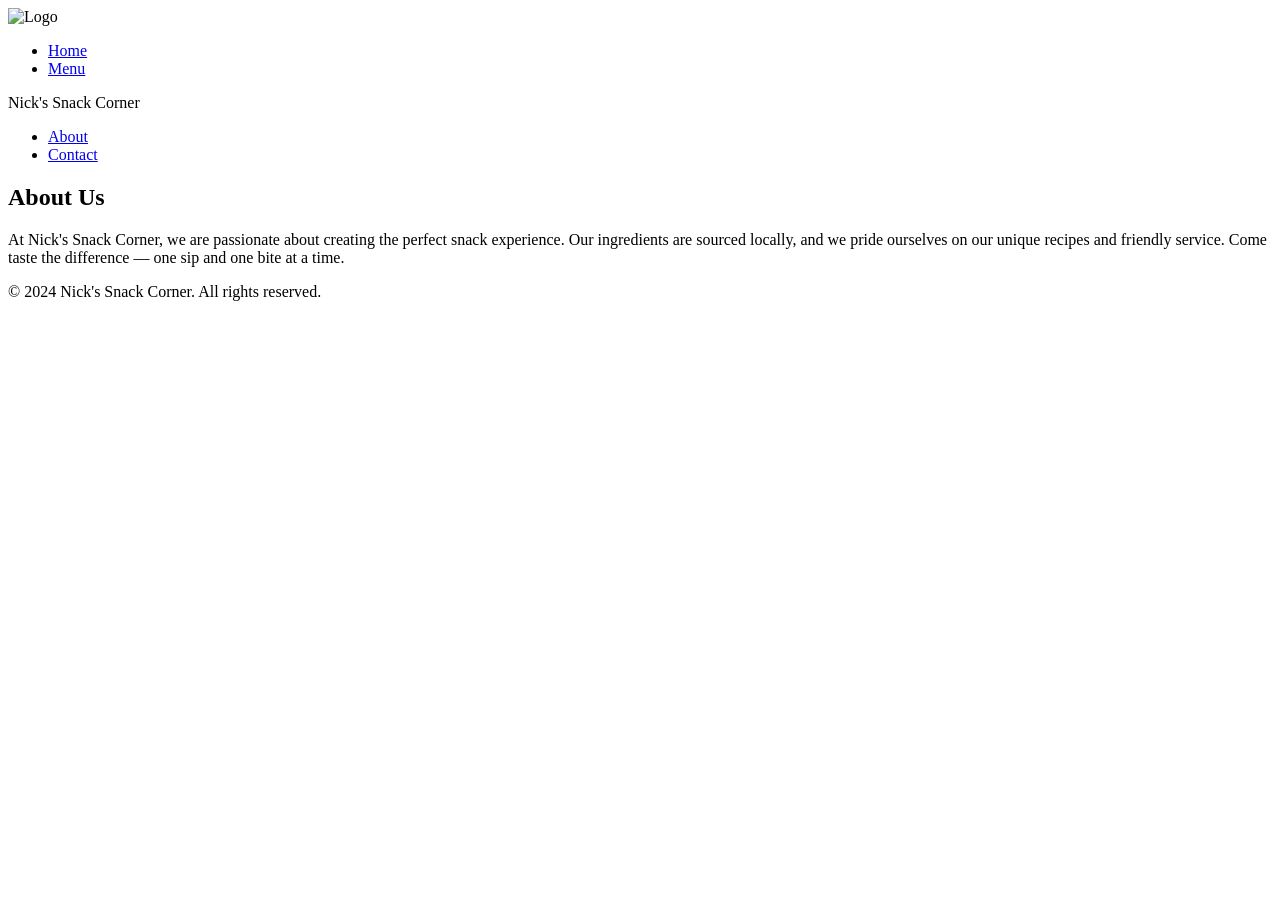
==== about.html @ 8107d29a "about.html" ====
<!DOCTYPE html>
<html lang="en">
<head>
    <meta charset="UTF-8">
    <meta name="viewport" content="width=device-width, initial-scale=1.0">
    <title>About - Nick's Snack Corner</title>
    <link rel="stylesheet" href="style.css">
</head>
<body>

<nav>
    <img src="pictures/logo.jpeg" height="75" width="75" alt="Logo">
    <ul class="nav-left nav-links">
        <li><a href="index.html">Home</a></li>
        <li><a href="menu.html">Menu</a></li>
    </ul>

    <div class="nav-logo">
        <span>Nick's Snack Corner</span>
    </div>

    <ul class="nav-right nav-links">
        <li><a href="about.html">About</a></li>
        <li><a href="contact.html">Contact</a></li>
    </ul>
</nav>

<section id="about">
    <h2>About Us</h2>
    <p>
        At Nick's Snack Corner, we are passionate about creating the perfect snack experience.
        Our ingredients are sourced locally, and we pride ourselves on our unique recipes
        and friendly service. Come taste the difference — one sip and one bite at a time.
    </p>
</section>

<footer class="footer">
    <div class="footer-bottom">
        &copy; 2024 Nick's Snack Corner. All rights reserved.
    </div>
</footer>

</body>
</html>
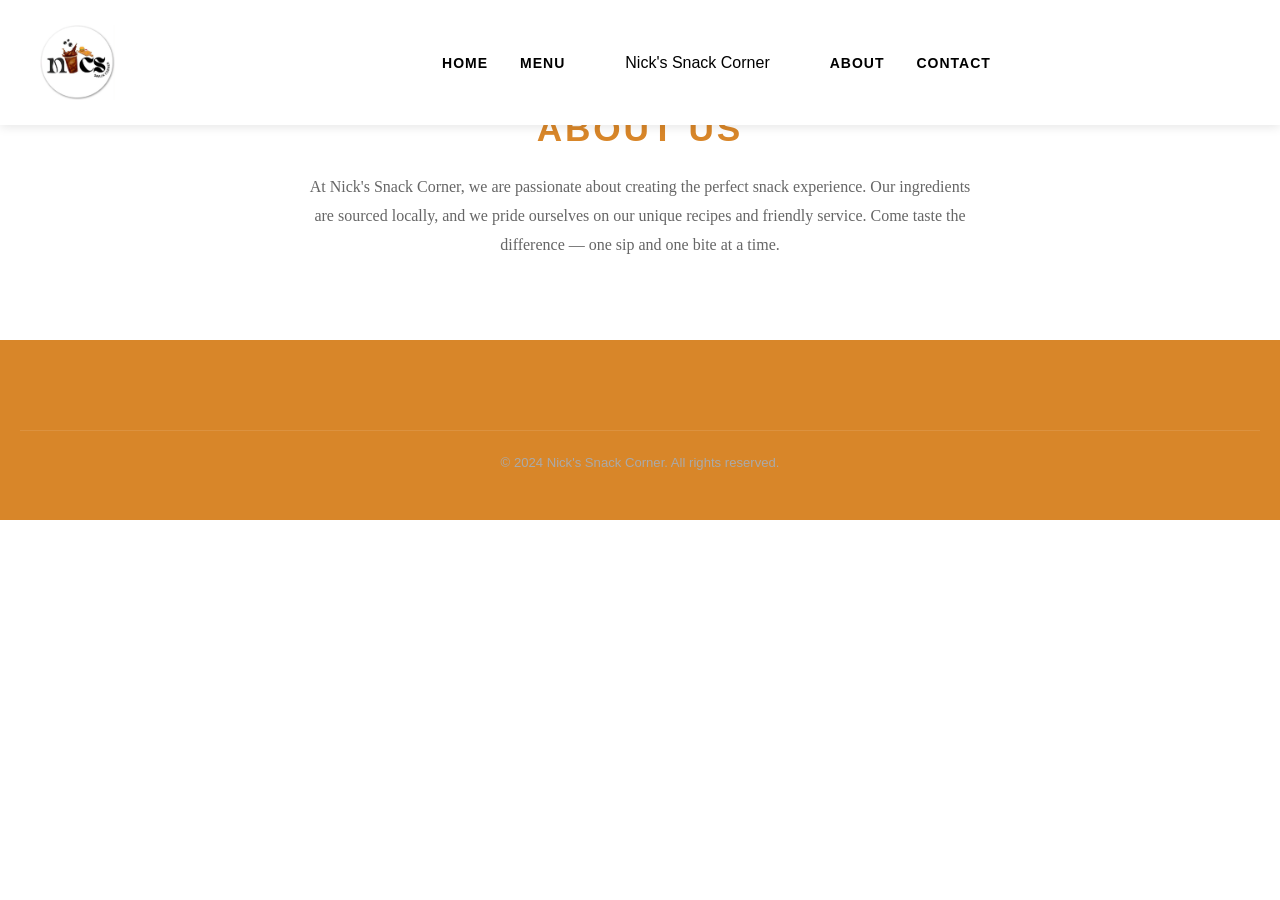
==== commit b3421df5: "Update about.html" ====
--- a/about.html
+++ b/about.html
@@ -41,4 +41,4 @@
 </footer>
 
 </body>
-</html>+</html>
--- a/style.css
+++ b/style.css
@@ -0,0 +1,736 @@
+html {
+  box-sizing: border-box;
+  scroll-behavior: smooth;
+}
+
+*,
+*::before,
+*::after {
+  box-sizing: inherit;
+}
+
+section {
+  scroll-margin-top: 200px;
+}
+
+nav {
+  position: fixed; 
+  box-shadow: 0 2px 10px rgba(0, 0, 0, 0.1);
+  top: 0;
+  left: 0;
+  right: 0; 
+  z-index: 1000; 
+  display: flex; 
+
+  align-items: center;
+  padding: 25px 40px;
+  background: #ffffff;
+}
+
+.nav-links {
+  list-style: none;
+  display: flex;
+  gap: 32px;
+}
+
+
+.nav-links a {
+  font-family: "Varela Round", arial, sans-serif;
+  font-weight: 900;
+  color: rgb(0, 0, 0);
+  text-decoration: none;
+  padding: 20px 0px;
+  font-size: 14px;
+  letter-spacing: 1px;
+  text-transform: uppercase;
+  transition: color 0.3s ease;
+}
+
+.nav-left {
+  display: flex;
+  flex: 1;
+  justify-content: flex-end;
+  align-items: center;
+  gap: 32px;
+  list-style: none;
+  margin: 0;
+  padding-right: 60px;
+}
+
+.nav-right {
+  display: flex;
+  flex: 1;
+  justify-content: flex-start;
+  align-items: center;
+  gap: 32px;
+  list-style: none;
+  margin: 0;
+  padding-left: 60px;
+}
+
+.nav-links a:hover {
+  color: #D4A574;
+}
+
+
+.nav-logo {
+  width: auto;
+  height: auto;
+  display: flex;
+  justify-content: center;
+  align-items: center;
+  gap: 8px;
+  transition: transform 0.2s;
+  z-index: 3;
+}
+
+.nav-logo img {
+  width: 50px;
+  height: 50px;
+  object-fit: contain;
+  border-radius: 4px;
+}
+
+
+body {
+  font-family: 'GothamRoundedMedium', normal, sans-serif;
+  background-color: rgb(255, 255, 255);
+  min-height: 100vh;
+  display: flex;
+  flex-direction: column;
+  margin: 0;
+  padding: 0;
+}
+
+.herosection {
+  width: 100%;
+  height: 85vh;
+  min-height: 800px;
+  position: relative;
+  overflow: hidden;
+  padding: 90px 80px;
+  box-sizing: border-box;
+  display: flex;
+  align-items: center;
+  justify-content: center;
+}
+
+
+.hero-slides {
+  position: absolute;
+  top: 0;
+  left: 0;
+  width: 100%;
+  height: 100%;
+  z-index: 1;
+}
+
+.slide {
+  position: absolute;
+  top: 0;
+  left: 0;
+  width: 100%;
+  height: 100%;
+  background-size: cover;
+  background-position: center;
+  opacity: 0;
+  transition: opacity 1.5s ease-in-out;
+}                                                                             
+
+.slide.active {
+  opacity: 1;
+}
+
+
+.herosection::before {
+  content: '';
+  position: absolute;
+  top: 0;
+  left: 0;
+  width: 100%;
+  height: 100%;
+  background: rgba(0, 0, 0, 0.45);
+  z-index: 2;
+}
+
+.hero-content {
+  position: relative;
+  z-index: 3;
+  display: flex;
+  flex-direction: column;
+  align-items: center;
+}
+
+.hero-logo {
+  width: 110px;
+  height: auto;
+  margin-bottom: 15px;
+  opacity: 0.88;
+  filter: drop-shadow(0 4px 12px rgba(0, 0, 0, 0.7));
+  z-index: 3;
+}
+
+.hero-title {
+  position: relative;
+  z-index: 3;
+  font-size: 4.8rem;
+  font-weight: 700;
+  color: white;
+  text-shadow: 0 4px 15px rgba(0, 0, 0, 0.8);
+  margin: 0;
+}
+
+.hero-desc {
+  font-family: 'Libre Bodoni', serif;
+  position: relative;
+  z-index: 3;
+  font-size: 12px;
+  font-weight: 700;
+  letter-spacing: .2em;
+  text-transform: uppercase;
+  line-height: 1.5;
+  margin-top: 0;
+  color: white;
+  text-shadow: 0 4px 15px rgba(0, 0, 0, 0.8);
+}
+
+
+.hero-logo,
+.hero-title,
+.hero-desc {
+  animation: popIn 1.2s ease-out forwards;
+  opacity: 0;
+  transform: translateY(-40px);
+}
+
+@keyframes popIn {
+  to {
+    opacity: 1;
+    transform: translateY(0);
+  }
+}
+
+.footer {
+  background-color: #d88629;
+  padding: 50px 20px;
+  margin: 0;
+  color: white;
+}
+
+.footer-container {
+  max-width: 1200px;
+  margin: 0 auto;
+  display: flex;
+  gap: 60px;
+  flex-wrap: wrap;
+  align-items: flex-start;
+}
+
+.footer-profile {
+  flex: 1;
+  min-width: 220px;
+}
+
+.footer-logo {
+  display: flex;
+  align-items: center;
+  gap: 10px;
+  margin-bottom: 16px;
+}
+
+.footer-logo img {
+  width: 40px;
+  height: 40px;
+  object-fit: contain;
+  border-radius: 4px;
+}
+
+.footer-logo span {
+  font-size: 1rem;
+  font-weight: 700;
+  color: #f5f0e0;
+}
+
+.footer-desc {
+  font-size: 0.9rem;
+  color: #ccc;
+  line-height: 1.7;
+  margin-bottom: 20px;
+}
+
+.footer-socials {
+  display: flex;
+  gap: 12px;
+  flex-direction: column;
+  justify-content: center;
+}
+
+.footer-socials a {
+  background: rgba(255,255,255,0.1);
+  color: white;
+  text-decoration: none;
+  border-radius: 50px;
+  font-size: 0.85rem;
+  transition: background 0.3s ease;
+  cursor: pointer;
+  width: 35px;
+  height: 35px;
+  padding: 6px;
+  border-radius: 50%;
+}
+
+.footer-socials a:hover {
+  background: rgba(255,255,255,0.25);
+}
+
+.footer-links {
+  flex: 2;
+  display: grid;
+  grid-template-columns: 1fr 1fr 1fr;
+  gap: 40px;
+}
+
+.footer-col h4 {
+  font-size: 0.85rem;
+  letter-spacing: 0.15em;
+  text-transform: uppercase;
+  color: #f5f0e0;
+  margin-bottom: 20px;
+}
+
+.footer-col ul {
+  list-style: none;
+  padding: 0;
+  margin: 0;
+  display: flex;
+  flex-direction: column;
+  gap: 12px;
+}
+
+.footer-col ul li a {
+  color: #ccc;
+  text-decoration: none;
+  font-size: 0.95rem;
+  transition: color 0.3s ease;
+}
+
+.footer-col ul li a:hover {
+  color: #f5f0e0;
+}
+
+.footer-bottom {
+  text-align: center;
+}
+#menu {
+  padding: 80px 60px;
+  background: #fdf8f3;
+}
+#menu h2 {
+  font-family: 'Varela Round', sans-serif;
+  font-size: 2.2rem;
+  text-align: center;
+  color: #d88629;
+  margin-bottom: 48px;
+  letter-spacing: 0.08em;
+  text-transform: uppercase;
+}
+
+.menu-grid {
+  display: grid;
+  grid-template-columns: repeat(auto-fill, minmax(240px, 1fr));
+  gap: 30px;
+  max-width: 1100px;
+  margin: 0 auto;
+}
+nav {
+  position: fixed; 
+  box-shadow: 0 2px 10px rgba(0, 0, 0, 0.1);
+  top: 0;
+  left: 0;
+  right: 0; 
+  z-index: 1000; 
+  display: flex; 
+
+  align-items: center;
+  padding: 25px 40px;
+  background: #ffffff;
+}
+
+.product-card {
+  background: #fff;
+  border-radius: 16px;
+  overflow: hidden;
+  box-shadow: 0 4px 20px rgba(0,0,0,0.08);
+  transition: transform 0.3s ease, box-shadow 0.3s ease;
+}
+
+
+
+.product-card:hover {
+  transform: translateY(-6px);
+  box-shadow: 0 12px 30px rgba(92,64,51,0.15);
+}
+
+.product-card img {
+  width: 100%;
+  height: 200px;
+  object-fit: cover;
+  display: block;
+  background: #f0e8e0;
+}
+
+.card-content {
+  padding: 20px;
+}
+
+.card-content h3 {
+  font-family: 'Varela Round', sans-serif;
+  font-size: 1rem;
+  color: #d88629;
+  margin: 0 0 8px;
+}
+
+.card-content p {
+  font-size: 0.88rem;
+  color: #888;
+  margin: 0 0 16px;
+  line-height: 1.5;
+}
+
+.card-bottom {
+  display: flex;
+  align-items: center;
+  justify-content: space-between;
+}
+
+.price {
+  font-family: 'Varela Round', sans-serif;
+  font-size: 1.05rem;
+  font-weight: 700;
+  color: #d88629;
+}
+
+.card-bottom button {
+  background: #D4A574;
+  color: #fff;
+  border: none;
+  padding: 8px 20px;
+  border-radius: 50px;
+  font-family: 'Varela Round', sans-serif;
+  font-size: 0.82rem;
+  letter-spacing: 0.08em;
+  text-transform: uppercase;
+  cursor: pointer;
+  transition: background 0.3s ease;
+}
+
+.card-bottom button:hover {
+  background: #5C4033;
+}
+
+       
+#about {
+  padding: 80px 60px;
+  background: #fff;
+  text-align: center;
+}
+
+#about h2 {
+  font-family: 'Varela Round', sans-serif;
+  font-size: 2.2rem;
+  color: #d88629;
+  margin-bottom: 24px;
+  letter-spacing: 0.08em;
+  text-transform: uppercase;
+}
+
+#about p {
+  max-width: 680px;
+  margin: 0 auto;
+  font-size: 1rem;
+  color: #666;
+  line-height: 1.8;
+  font-family: 'Libre Bodoni', serif;
+}
+
+.nav-links a:hover {
+  color: #D4A574;
+}
+
+        
+.btn {
+  display: inline-block;
+  margin-top: 28px;
+  padding: 14px 36px;
+  background: #D4A574;
+  color: #fff;
+  font-family: 'Varela Round', sans-serif;
+  font-size: 0.85rem;
+  letter-spacing: 0.15em;
+  text-transform: uppercase;
+  text-decoration: none;
+  border-radius: 50px;
+  transition: background 0.3s ease, transform 0.2s ease;
+}
+
+.btn:hover {
+  background: #d88629;
+  transform: translateY(-2px);
+}
+
+        
+.footer-bottom {
+  text-align: center;
+  border-top: 1px solid rgba(255,255,255,0.1);
+  margin-top: 40px;
+  padding-top: 24px;
+  font-size: 0.82rem;
+  color: #aaa;
+}
+.d-header #site-logo {
+height: 5em;
+}
+.d-header {
+  height: 5.5em;
+}
+/* Quantity controls on cards */
+.qty-controls {
+  display: flex;
+  align-items: center;
+  gap: 6px;
+}
+
+.qty-btn {
+  background: #f0e8e0;
+  border: none;
+  border-radius: 50%;
+  width: 26px;
+  height: 26px;
+  font-size: 1rem;
+  cursor: pointer;
+  color: #5C4033;
+  transition: background 0.2s;
+  display: flex;
+  align-items: center;
+  justify-content: center;
+}
+
+.qty-btn:hover { background: #D4A574; color: white; }
+
+.qty-value {
+  font-weight: 700;
+  font-size: 0.95rem;
+  color: #5C4033;
+  min-width: 18px;
+  text-align: center;
+}
+
+/* Floating cart button */
+.cart-fab {
+  position: fixed;
+  bottom: 28px;
+  right: 28px;
+  background: #d88629;
+  color: white;
+  border: none;
+  border-radius: 50px;
+  padding: 14px 20px;
+  font-size: 1.4rem;
+  cursor: pointer;
+  z-index: 2000;
+  box-shadow: 0 4px 20px rgba(0,0,0,0.2);
+  display: flex;
+  align-items: center;
+  gap: 8px;
+  transition: background 0.3s;
+}
+
+.cart-fab:hover { background: #5C4033; }
+
+#cart-count {
+  background: white;
+  color: #d88629;
+  border-radius: 50%;
+  width: 22px;
+  height: 22px;
+  font-size: 0.75rem;
+  font-weight: 700;
+  align-items: center;
+  justify-content: center;
+}
+
+/* Cart Drawer */
+.cart-drawer {
+  position: fixed;
+  top: 0;
+  right: -400px;
+  width: 360px;
+  max-width: 95vw;
+  height: 100vh;
+  background: white;
+  z-index: 3000;
+  box-shadow: -4px 0 30px rgba(0,0,0,0.15);
+  display: flex;
+  flex-direction: column;
+  transition: right 0.35s ease;
+  padding: 24px;
+}
+
+.cart-drawer.open { right: 0; }
+
+.cart-header {
+  display: flex;
+  justify-content: space-between;
+  align-items: center;
+  margin-bottom: 20px;
+}
+
+.cart-header h3 {
+  font-family: 'Varela Round', sans-serif;
+  color: #d88629;
+  font-size: 1.3rem;
+  margin: 0;
+}
+
+.cart-close {
+  background: none;
+  border: none;
+  font-size: 1.3rem;
+  cursor: pointer;
+  color: #888;
+}
+
+.cart-list {
+  list-style: none;
+  padding: 0;
+  margin: 0;
+  flex: 1;
+  overflow-y: auto;
+  display: flex;
+  flex-direction: column;
+  gap: 14px;
+}
+
+.cart-item {
+  display: flex;
+  flex-direction: column;
+  gap: 6px;
+  border-bottom: 1px solid #f0e8e0;
+  padding-bottom: 12px;
+}
+
+.cart-item-name {
+  font-family: 'Varela Round', sans-serif;
+  font-size: 0.95rem;
+  color: #5C4033;
+  font-weight: 700;
+}
+
+.cart-item-controls {
+  display: flex;
+  align-items: center;
+  gap: 8px;
+}
+
+.cart-qty-btn {
+  background: #f0e8e0;
+  border: none;
+  border-radius: 50%;
+  width: 26px;
+  height: 26px;
+  font-size: 1rem;
+  cursor: pointer;
+  color: #5C4033;
+  display: flex;
+  align-items: center;
+  justify-content: center;
+}
+
+.cart-qty-btn:hover { background: #D4A574; color: white; }
+
+.cart-item-price {
+  margin-left: auto;
+  font-weight: 700;
+  color: #d88629;
+  font-family: 'Varela Round', sans-serif;
+}
+
+.cart-remove {
+  background: none;
+  border: none;
+  color: #ccc;
+  cursor: pointer;
+  font-size: 0.85rem;
+}
+
+.cart-remove:hover { color: red; }
+
+.cart-total {
+  font-family: 'Varela Round', sans-serif;
+  font-size: 1.1rem;
+  font-weight: 700;
+  color: #5C4033;
+  margin: 20px 0 14px;
+  text-align: right;
+}
+
+.checkout-btn {
+  background: #d88629;
+  color: white;
+  border: none;
+  padding: 14px;
+  border-radius: 50px;
+  font-family: 'Varela Round', sans-serif;
+  font-size: 0.95rem;
+  letter-spacing: 0.1em;
+  text-transform: uppercase;
+  cursor: pointer;
+  transition: background 0.3s;
+  width: 100%;
+}
+
+.checkout-btn:hover { background: #5C4033; }
+
+/* Overlay */
+.cart-overlay {
+  display: none;
+  position: fixed;
+  inset: 0;
+  background: rgba(0,0,0,0.4);
+  z-index: 2500;
+}
+
+.cart-drawer.open ~ .cart-overlay,
+.cart-overlay:has(~ .cart-drawer.open) {
+  display: block;
+}
+
+/* Toast */
+.cart-toast {
+  position: fixed;
+  bottom: 90px;
+  right: 28px;
+  background: #5C4033;
+  color: white;
+  padding: 12px 20px;
+  border-radius: 50px;
+  font-size: 0.88rem;
+  font-family: 'Varela Round', sans-serif;
+  z-index: 4000;
+  opacity: 0;
+  transform: translateY(10px);
+  transition: all 0.3s ease;
+  pointer-events: none;
+}
+
+.cart-toast.show {
+  opacity: 1;
+  transform: translateY(0);
+}
+
+/* Mobile responsive */
+@media (max-width: 600px) {
+  .cart-drawer { width: 100vw; }
+  .cart-fab { bottom: 16px; right: 16px; }
+  .card-bottom { flex-wrap: wrap; gap: 8px; }
+}
